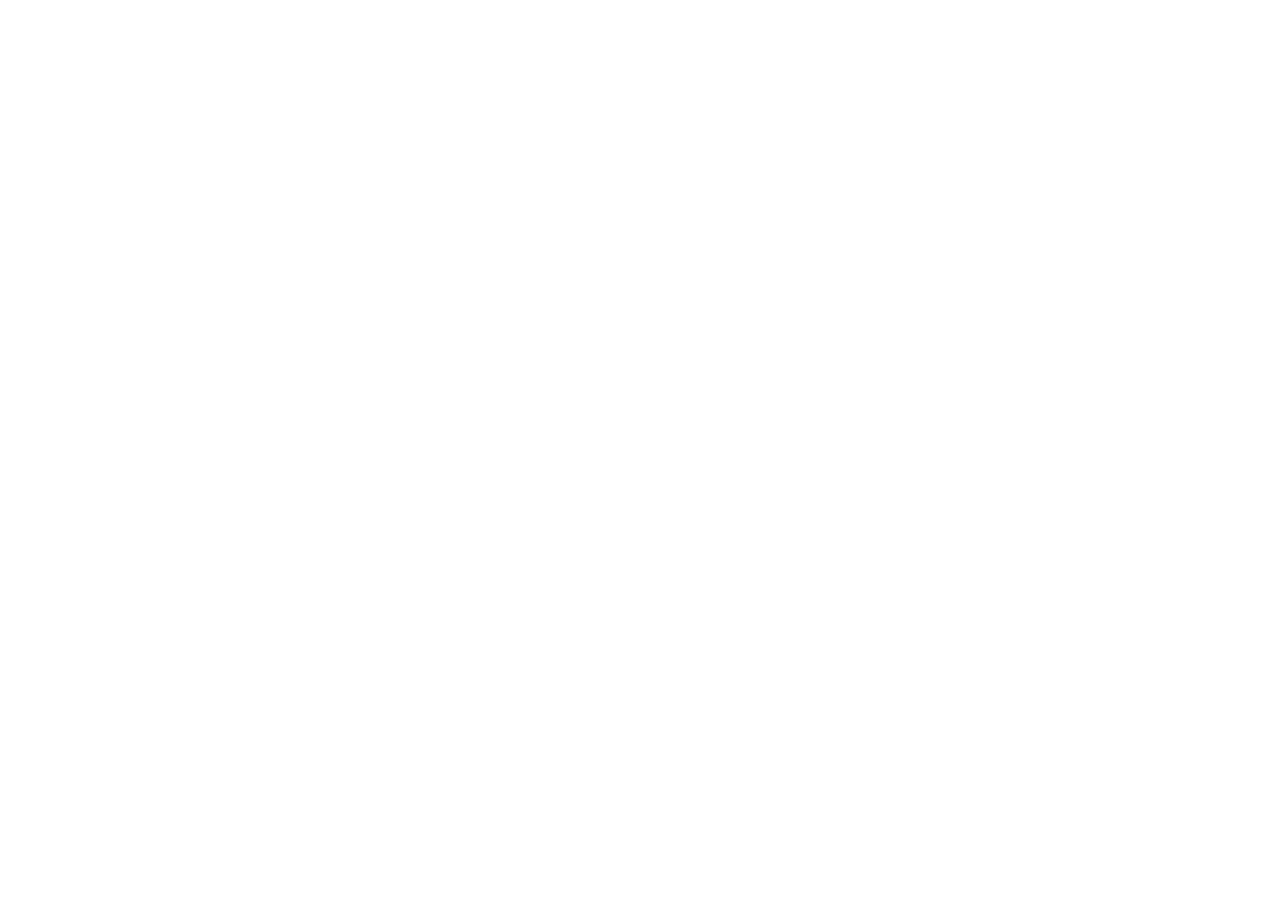
==== Ficha7a/ficha7a.html @ 2f247807 "Ficha7a inicio" ====
<!DOCTYPE html>
<html lang="en">
<head>
    <meta charset="UTF-8">
    <meta name="viewport" content="width=device-width, initial-scale=1.0">
    <title>Document</title>
</head>
<body>
    
    <div class="container">
        <div class="item item--1"></div>
        <div class="item item--2"></div>
        <div class="item item--3"></div>
        <div class="item item--4"></div>
        <div class="item item--5"></div>
        <div class="item item--6"></div>
    </div>

</body>
<style>
    .container{
        width: 1000px;
        margin: 30px auto;
        background-color: #eee;
    }
</style>
</html>
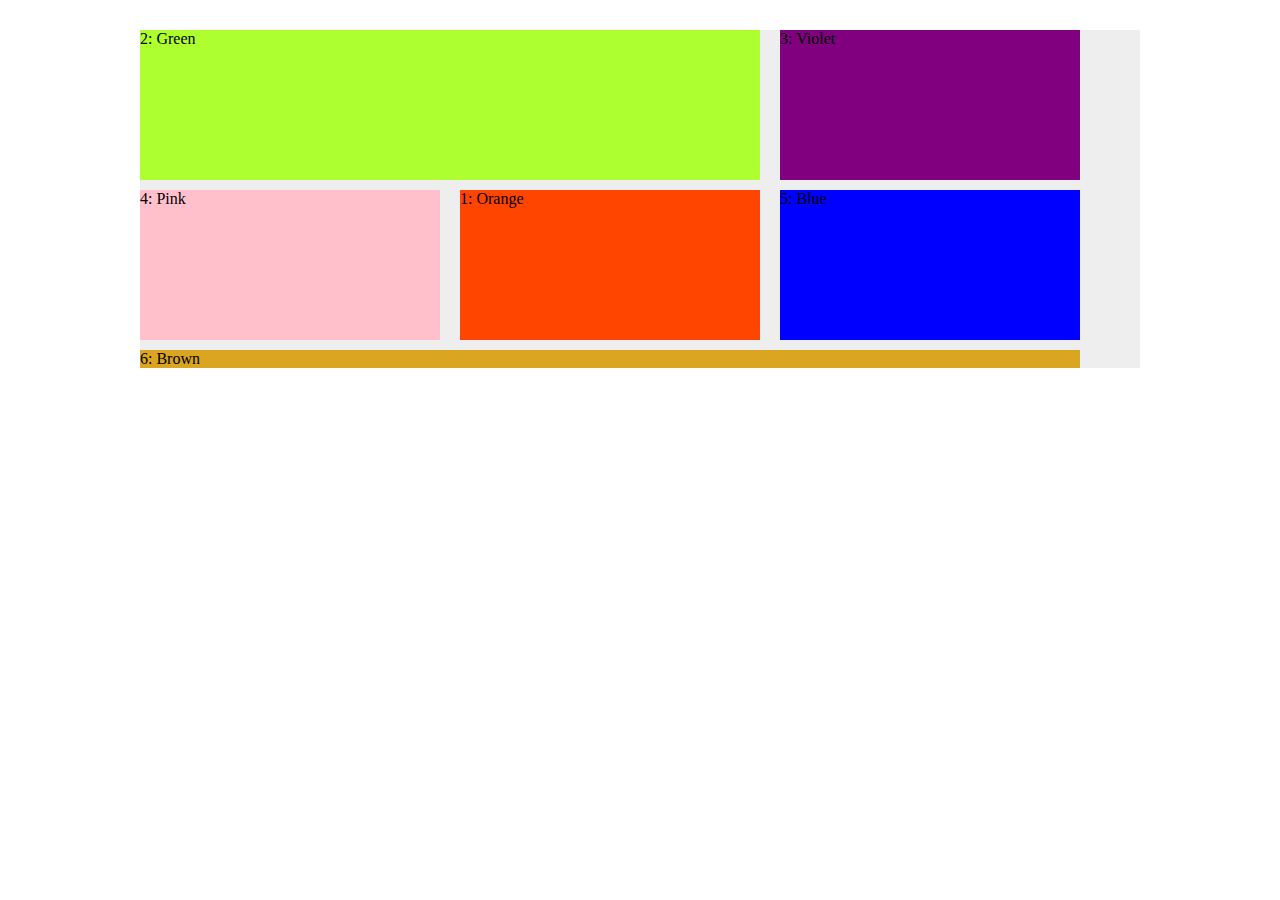
==== commit 8d293324: "até o 19" ====
--- a/Ficha7a/ficha7a.html
+++ b/Ficha7a/ficha7a.html
@@ -8,20 +8,56 @@
 <body>
     
     <div class="container">
-        <div class="item item--1"></div>
-        <div class="item item--2"></div>
-        <div class="item item--3"></div>
-        <div class="item item--4"></div>
-        <div class="item item--5"></div>
-        <div class="item item--6"></div>
+        <div class="item item--1">1: Orange</div>
+        <div class="item item--2">2: Green</div>
+        <div class="item item--3">3: Violet</div>
+        <div class="item item--4">4: Pink</div>
+        <div class="item item--5">5: Blue</div>
+        <div class="item item--6">6: Brown</div>
     </div>
 
 </body>
 <style>
     .container{
+        display: grid;
+        grid-template-rows: 150px 150px;
+        grid-template-columns:300px 300px 300px;
+
+        grid-row-gap: 10px;
+        grid-column-gap: 20px;
+
         width: 1000px;
         margin: 30px auto;
         background-color: #eee;
     }
+
+    .item--1{
+        background-color: orangered;
+        grid-row-start: 2;
+        grid-row-end: 3;
+        grid-column-start: 2;
+        grid-column-end: 3;
+    }
+
+    .item--2{
+        background-color: greenyellow;
+        grid-row: 1/2;
+        grid-column: 1/span 2;
+    }
+
+    .item--3{
+        background-color: purple;
+    }
+    .item--4{
+        background-color: pink;
+    }
+    .item--5{
+        background-color: blue;
+    }
+    .item--6{
+        background-color: goldenrod;
+        grid-column: 1/-1;
+    }
+
 </style>
 </html>
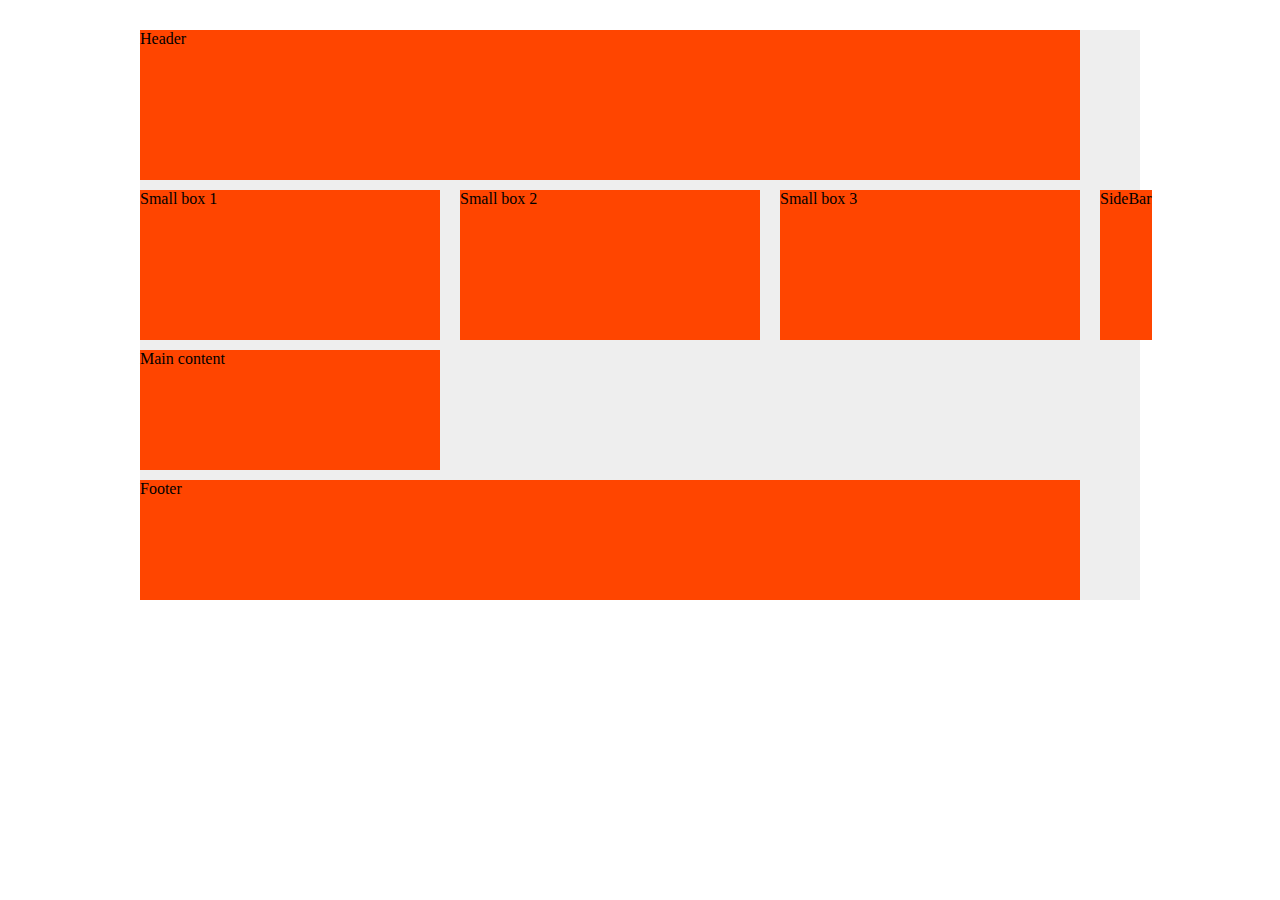
==== commit 0e29ccb7: "até o 20" ====
--- a/Ficha7a/ficha7a.html
+++ b/Ficha7a/ficha7a.html
@@ -8,12 +8,13 @@
 <body>
     
     <div class="container">
-        <div class="item item--1">1: Orange</div>
-        <div class="item item--2">2: Green</div>
-        <div class="item item--3">3: Violet</div>
-        <div class="item item--4">4: Pink</div>
-        <div class="item item--5">5: Blue</div>
-        <div class="item item--6">6: Brown</div>
+        <div class="item item--1">Header</div>
+        <div class="item item--2">Small box 1</div>
+        <div class="item item--3">Small box 2</div>
+        <div class="item item--4">Small box 3</div>
+        <div class="item item--5">SideBar</div>
+        <div class="item item--6">Main content</div>
+        <div class="item item--7">Footer</div>
     </div>
 
 </body>
@@ -30,32 +31,40 @@
         margin: 30px auto;
         background-color: #eee;
     }
+    .item{
+        min-height: 120px;
+    }
 
     .item--1{
         background-color: orangered;
-        grid-row-start: 2;
-        grid-row-end: 3;
-        grid-column-start: 2;
-        grid-column-end: 3;
+        grid-row: 1;
+        grid-column: 1/-1 ;
     }
 
     .item--2{
-        background-color: greenyellow;
-        grid-row: 1/2;
-        grid-column: 1/span 2;
+        background-color: orangered;
+        grid-row: 2;
     }
 
     .item--3{
-        background-color: purple;
+        background-color: orangered;
+        grid-row: 2;
     }
     .item--4{
-        background-color: pink;
+        background-color: orangered;
+        grid-row: 2;
     }
     .item--5{
-        background-color: blue;
+        background-color: orangered;
+        grid-row: 2;
     }
     .item--6{
-        background-color: goldenrod;
+        background-color: orangered;
+        grid-row: 3;
+    }
+
+    .item--7{
+        background-color: orangered;
         grid-column: 1/-1;
     }
 
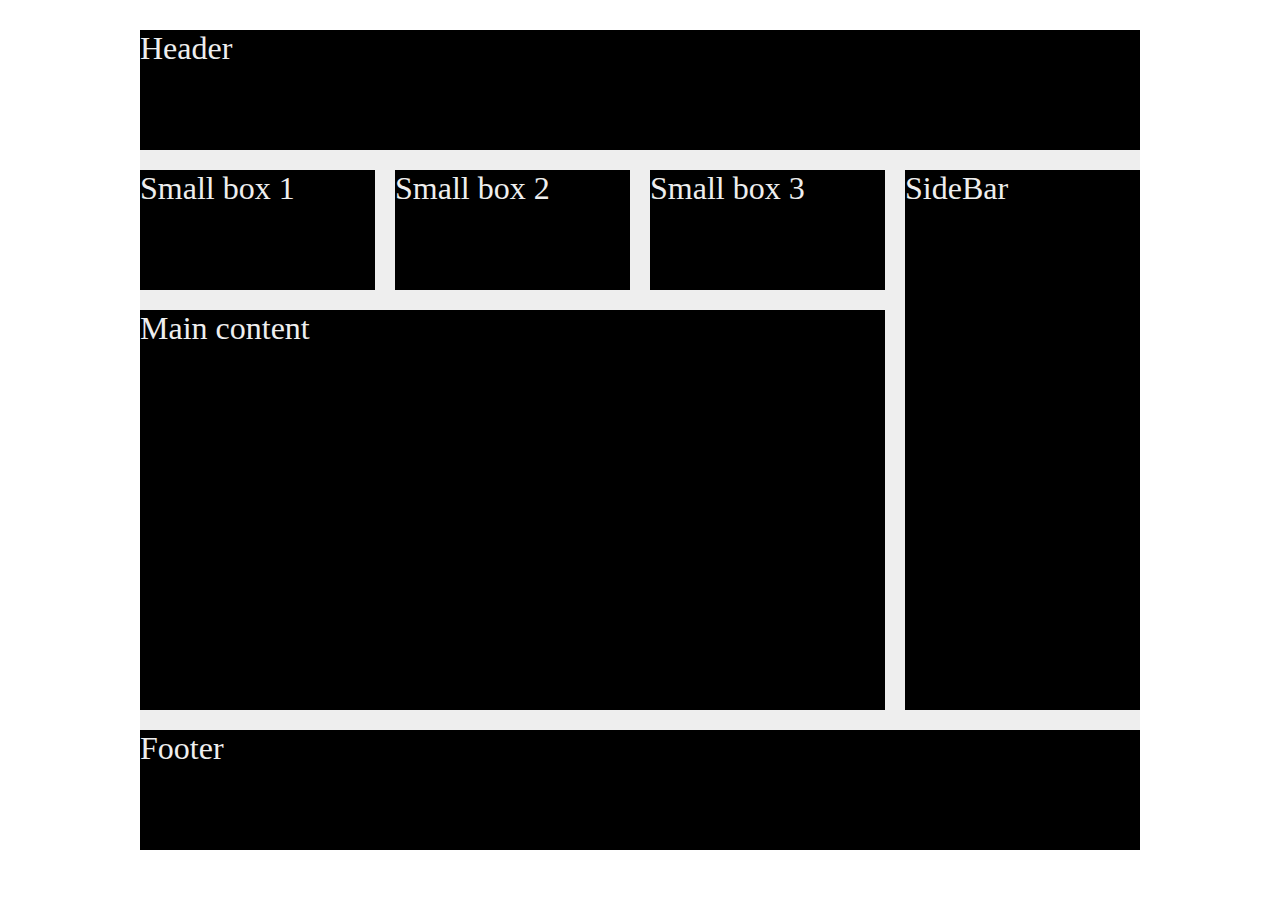
==== commit 81219a0d: "até o exercicio 34" ====
--- a/Ficha7a/ficha7a.html
+++ b/Ficha7a/ficha7a.html
@@ -21,10 +21,10 @@
 <style>
     .container{
         display: grid;
-        grid-template-rows: 150px 150px;
-        grid-template-columns:300px 300px 300px;
+        grid-template-rows: repeat(6, 1fr);
+        grid-template-columns:repeat(4, 1fr);
 
-        grid-row-gap: 10px;
+        grid-row-gap: 20px;
         grid-column-gap: 20px;
 
         width: 1000px;
@@ -32,39 +32,40 @@
         background-color: #eee;
     }
     .item{
+        color: #eee;
+        background-color: black;
+        font-size: 2em;
+        font-family: calibri;
         min-height: 120px;
+        
     }
 
     .item--1{
-        background-color: orangered;
         grid-row: 1;
         grid-column: 1/-1 ;
     }
 
     .item--2{
-        background-color: orangered;
         grid-row: 2;
     }
 
     .item--3{
-        background-color: orangered;
         grid-row: 2;
     }
     .item--4{
-        background-color: orangered;
         grid-row: 2;
     }
     .item--5{
-        background-color: orangered;
-        grid-row: 2;
+        grid-row: 2/6;
+        grid-column: 4/5;
     }
     .item--6{
-        background-color: orangered;
-        grid-row: 3;
+        grid-row: 3/6;
+        grid-column: 1/4;
     }
 
     .item--7{
-        background-color: orangered;
+        grid-row: 6;
         grid-column: 1/-1;
     }
 
